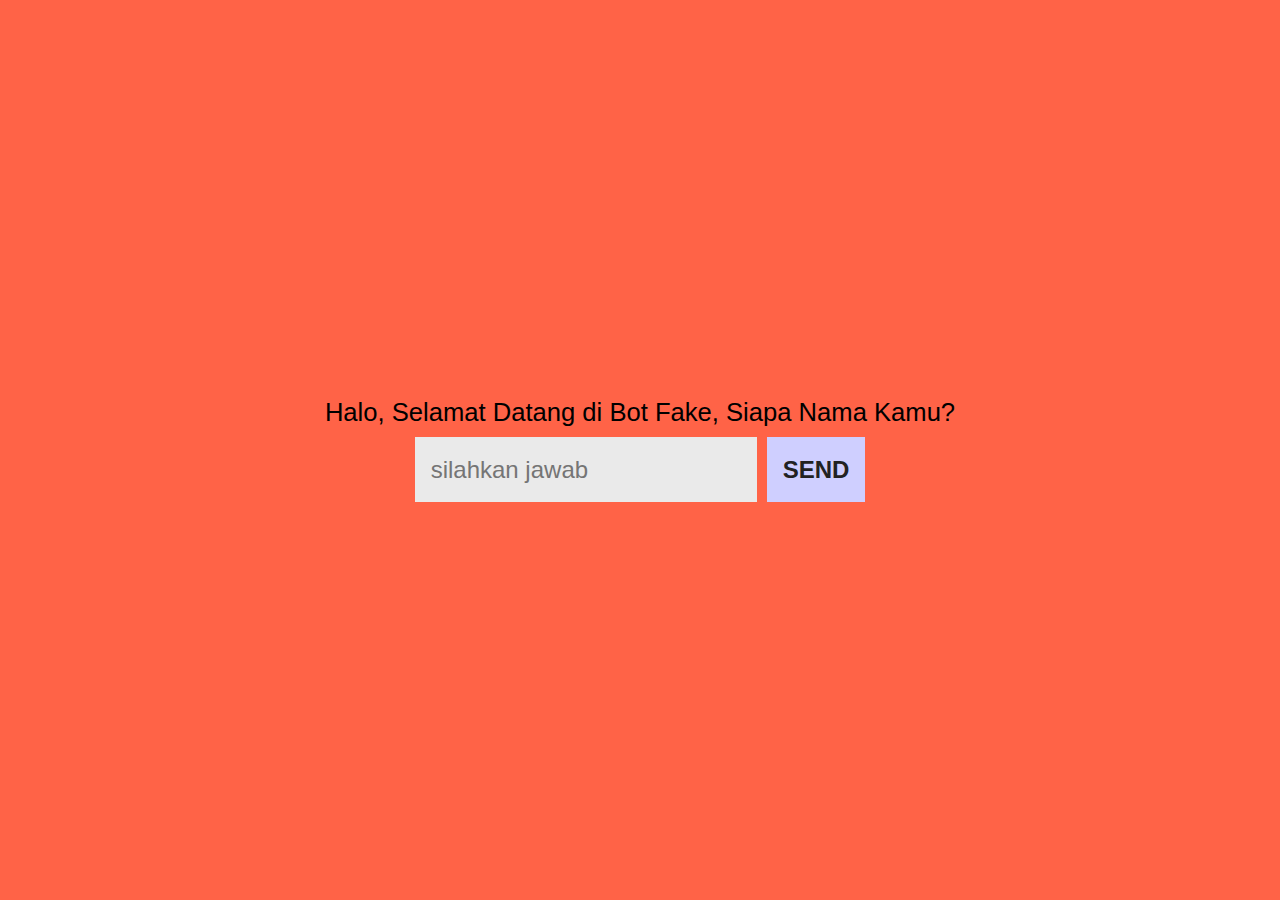
==== sesi-7/index.html @ e7fc8c3b "Sesi-7 dari dea bot fake" ====
<!DOCTYPE html>
<html lang="en">
  <head>
    <meta charset="UTF-8" />
    <meta name="viewport" content="width=device-width, initial-scale=1.0" />
    <title>Bot Fake</title>
    <link rel="stylesheet" href="style.css" />
  </head>
  <body>
    <div class="container">
      <div class="wrapper">
        <p id="pertanyaan"></p>
        <div class="row">
          <input id="jawaban" type="text" placeholder="silahkan jawab" />
          <button onclick="botStart()">SEND</button>
        </div>
      </div>
    </div>
    <script src="script.js"></script>
  </body>
</html>
---- sesi-7/style.css ----
*,
html,
body {
  margin: 0;
  padding: 0;
  box-sizing: border-box;
  background-color: tomato;
  font-family: "Segoe UI", Tahoma, Geneva, Verdana, sans-serif;
}
.container {
  display: flex;
  justify-content: center;
  align-items: center;
  min-height: 100vh;
}
.wrapper {
  display: flex;
  align-items: center;
  flex-direction: column;
}
.row {
  display: flex;
  flex-direction: row;
}
button {
  border: none;
  background-color: rgb(207, 207, 255);
  font-size: 24px;
  padding: 16px;
  margin-left: 10px;
  height: 65px;
  color: #222222;
  font-weight: 600;
  margin-top: 10px;
}
input {
  margin-top: 10px;
  border: none;
  background-color: #eaeaea;
  color: #222222;
  padding: 16px;
  font-size: 24px;
}
#pertanyaan {
  font-size: 1.6em;
  font-weight: 500;
}
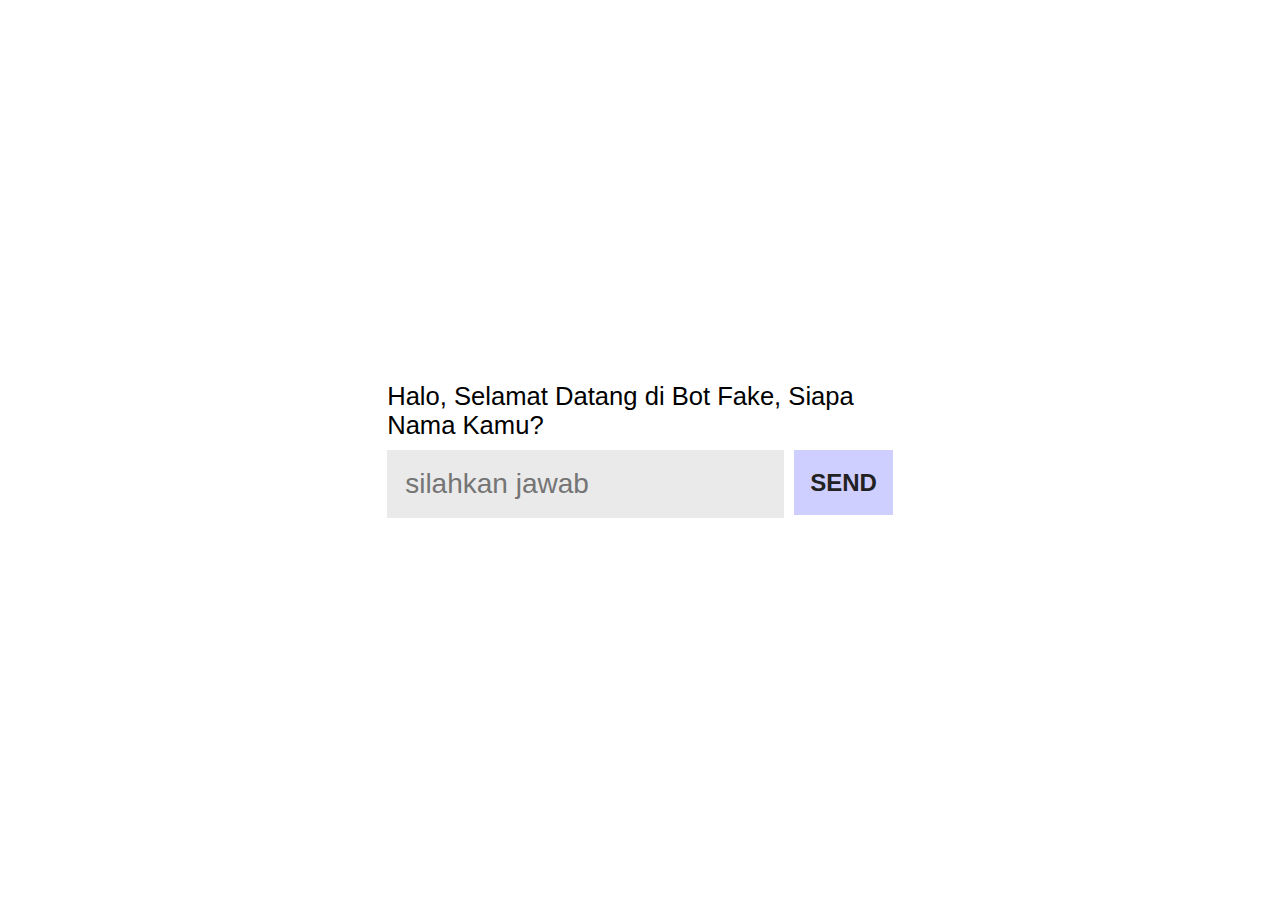
==== commit dabc07e5: "update fitur loading dan responsive" ====
--- a/sesi-7/index.html
+++ b/sesi-7/index.html
@@ -9,13 +9,16 @@
   <body>
     <div class="container">
       <div class="wrapper">
-        <p id="pertanyaan"></p>
-        <div class="row">
-          <input id="jawaban" type="text" placeholder="silahkan jawab" />
-          <button onclick="botStart()">SEND</button>
+        <div class="content">
+          <p id="pertanyaan"></p>
+          <div class="row">
+            <input id="jawaban" type="text" placeholder="silahkan jawab" />
+            <button onclick="botStart()">SEND</button>
+          </div>
         </div>
       </div>
     </div>
+    <div id="loaders"></div>
     <script src="script.js"></script>
   </body>
 </html>
--- a/sesi-7/style.css
+++ b/sesi-7/style.css
@@ -4,22 +4,26 @@
   margin: 0;
   padding: 0;
   box-sizing: border-box;
-  background-color: tomato;
   font-family: "Segoe UI", Tahoma, Geneva, Verdana, sans-serif;
 }
 .container {
+  width: 500px;
+  margin: 0 auto;
+}
+.wrapper {
   display: flex;
+  flex-direction: column;
   justify-content: center;
   align-items: center;
   min-height: 100vh;
+  min-width: 325px;
 }
-.wrapper {
-  display: flex;
-  align-items: center;
-  flex-direction: column;
+.content {
+  margin: 8px;
 }
 .row {
   display: flex;
+  justify-content: center;
   flex-direction: row;
 }
 button {
@@ -33,15 +37,42 @@
   font-weight: 600;
   margin-top: 10px;
 }
+button:hover {
+  cursor: pointer;
+  background-color: rgb(177, 177, 255);
+  transition: all 0.5s ease-in-out;
+}
 input {
   margin-top: 10px;
   border: none;
   background-color: #eaeaea;
   color: #222222;
-  padding: 16px;
-  font-size: 24px;
+  padding: 18px;
+  font-size: 28px;
 }
 #pertanyaan {
   font-size: 1.6em;
   font-weight: 500;
 }
+#loaders {
+  display: none;
+  width: 85px;
+  height: 85px;
+  position: absolute;
+  border-top: 15px solid lightseagreen;
+  border-radius: 50%;
+  top: 50%;
+  left: 50%;
+  bottom: 50%;
+  z-index: 9;
+  animation: 1s spin infinite linear;
+}
+
+@keyframes spin {
+  0% {
+    transform: rotate(0deg);
+  }
+  100% {
+    transform: rotate(360deg);
+  }
+}
